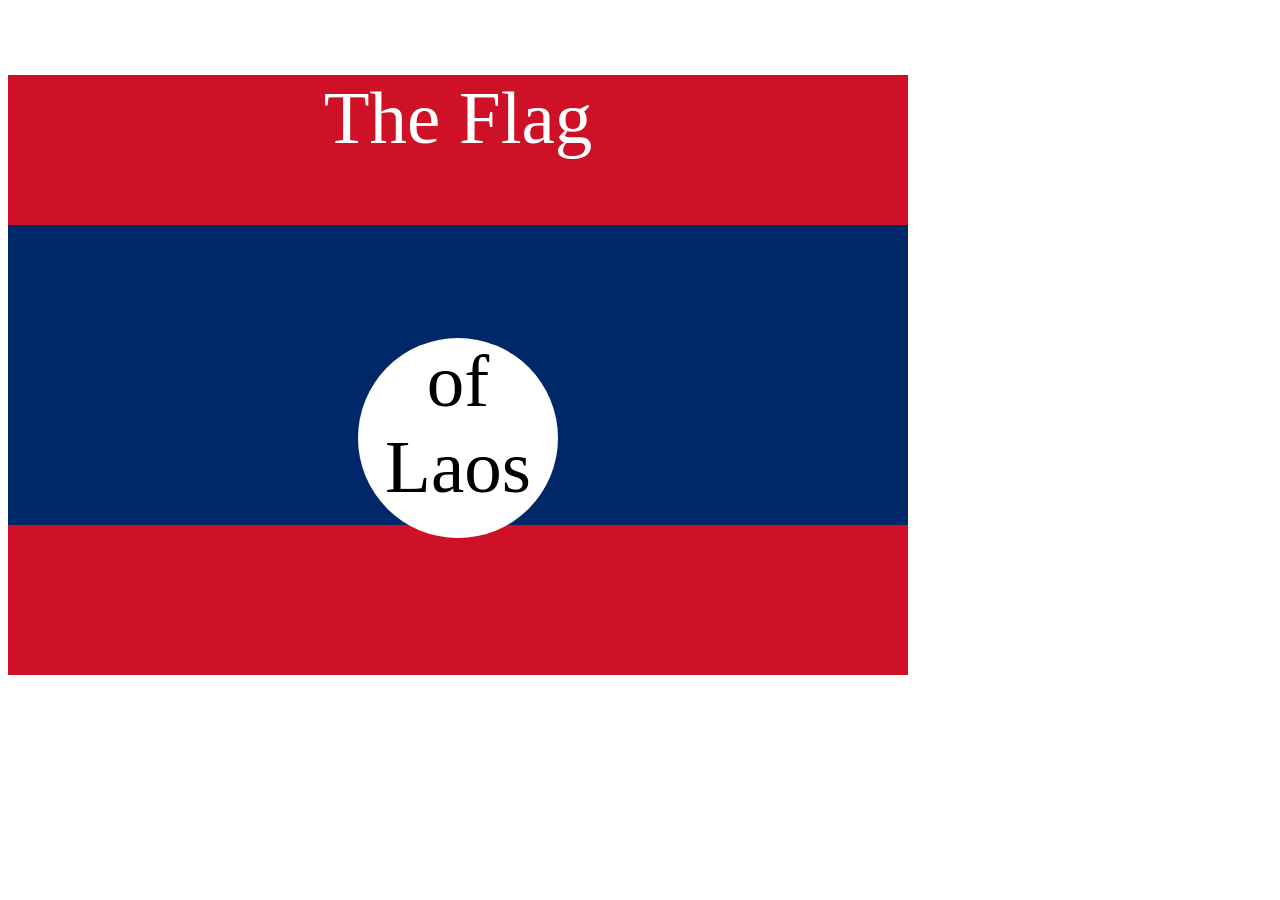
==== 7.3 CSS Flag Project/index.html @ 0a769c7a "Added 7.2 and 7.3" ====
<!DOCTYPE html>
<html lang="en">

<head>
  <meta charset="UTF-8">
  <title>CSS Flag Project</title>
  <style>
    /* Write your CSS Code here */
    .flag{
      position: relative;
      width: 900px;
      height: 600px;
      background-color: #ce1126;
      text-align: center;
    }

    .flag > div{
      position: absolute;
      top: 25%;
      width: 900px;
      height: 300px;
      background-color: #002868;
    }

    .flag > div > div > p{
      position: absolute;
      top: 12.5%;
      left: 350px;
      width: 200px;
      height: 200px;
      background-color: white;
      border-radius: 50%;
    }

    .flag > p{
      color: white;
    }

    p{
      font-size: 75px;
    }
    
  </style>
</head>

<!-- 
  IMPORTANT! Do not change any HTML
Don't add any classes/ids/elements 
Use what you know about combining selectors 
and CSS specificity instead.
Hint 1: The flag is 900px by 600px and the circle is 200px by 200px.
Hint 2: You can use CSS inspection to get the colors from
https://appbrewery.github.io/flag-of-laos/
-->

<body>
  <div class="flag">
    <p>The Flag</p>
    <div>
      <div>
        <p>of Laos</p>
      </div>
    </div>
  </div>
</body>

</html>
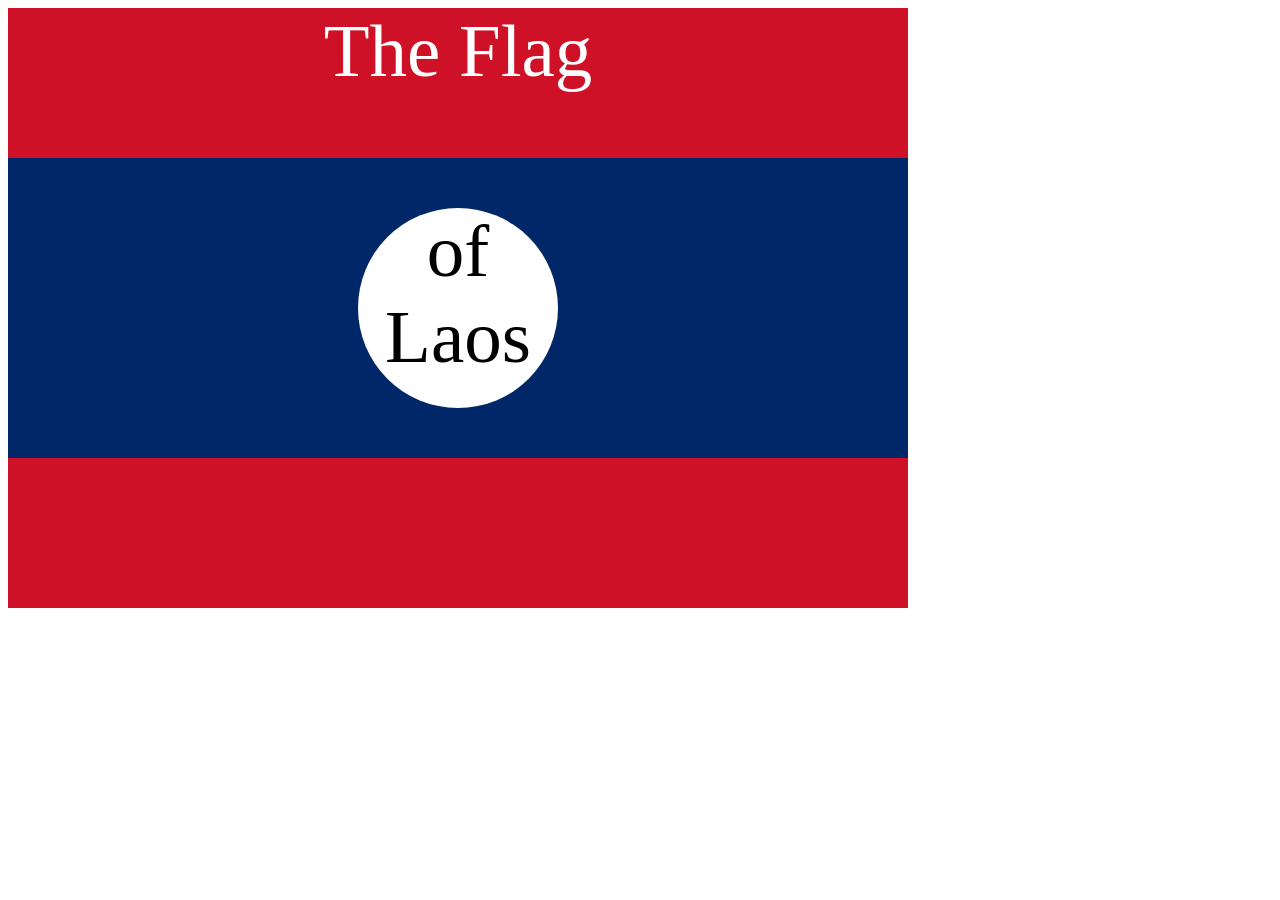
==== commit bb71c692: "Finished 7.3" ====
--- a/7.3 CSS Flag Project/index.html
+++ b/7.3 CSS Flag Project/index.html
@@ -22,9 +22,9 @@
       background-color: #002868;
     }
 
-    .flag > div > div > p{
+    .flag > div > div{
       position: absolute;
-      top: 12.5%;
+      top: 50px;
       left: 350px;
       width: 200px;
       height: 200px;
@@ -37,6 +37,7 @@
     }
 
     p{
+      margin: 0px;
       font-size: 75px;
     }
     
